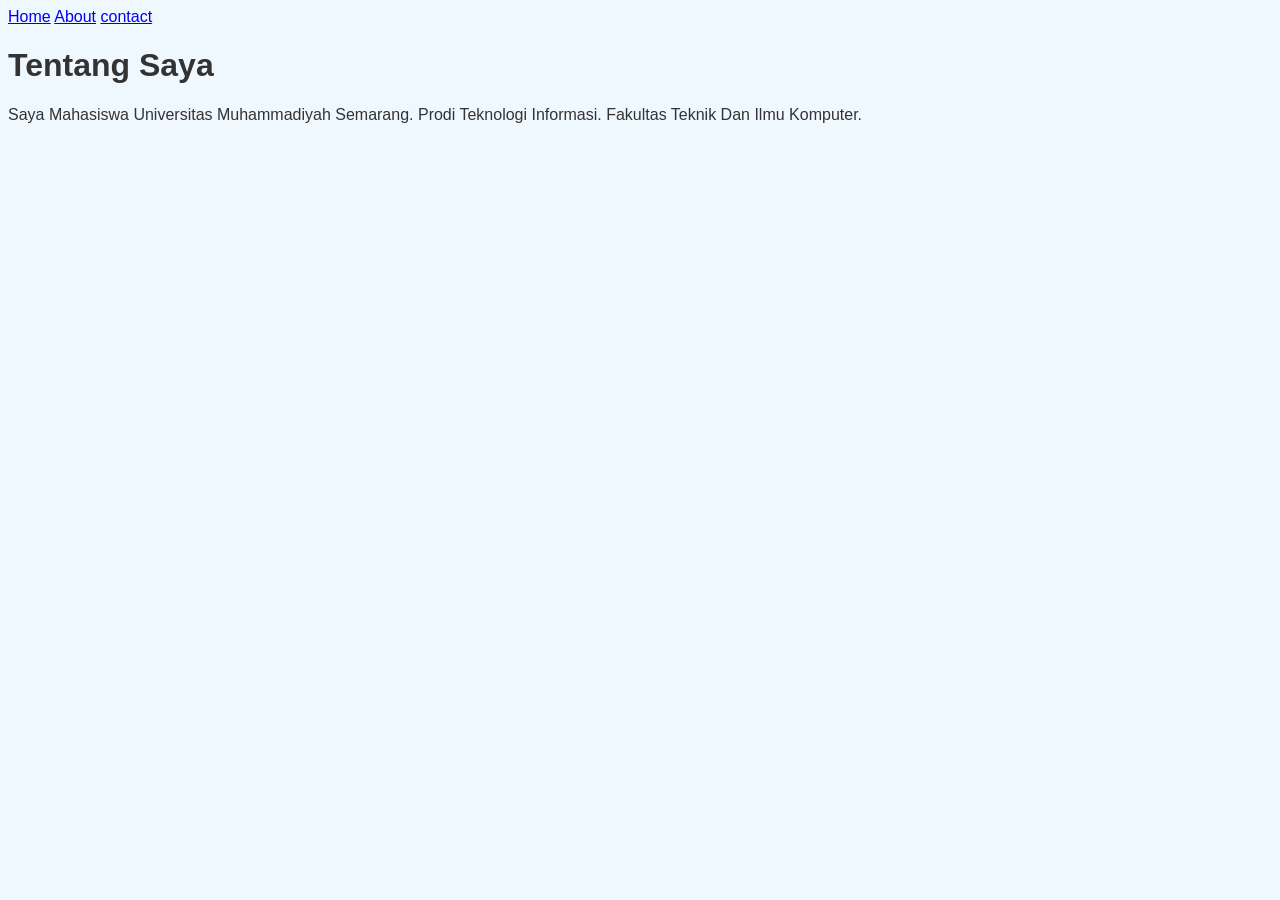
==== about.html @ 960f684a "upload web pertama" ====
<!DOCTYPE html>
<html lang="id">
<head>
    <meta charset="UTF-8">
    <title>ABOUT MY SELF</title>
    <link rel="stlyesheet" href="style.css">
    <style>
        body {
            background-color: #f0f8ff;
            /* ganti warna sesuai selera */
            color: #333;
            /* warna teks */
            font-family: Arial, sans-serif;
        }
    </style>
</head>


<body>
    <nav>
        <a href="index.html" class="active" >Home</a>
         <a href="about.html" class="active" >About</a>
          <a href="contact.html" class="active" >contact</a>

    </nav>
    <div class="container">
        <h1>Tentang Saya</h1>
        <p>Saya Mahasiswa Universitas Muhammadiyah Semarang.
            Prodi Teknologi Informasi.
            Fakultas Teknik Dan Ilmu Komputer.
        </p>
    </div>
</body>
</html>
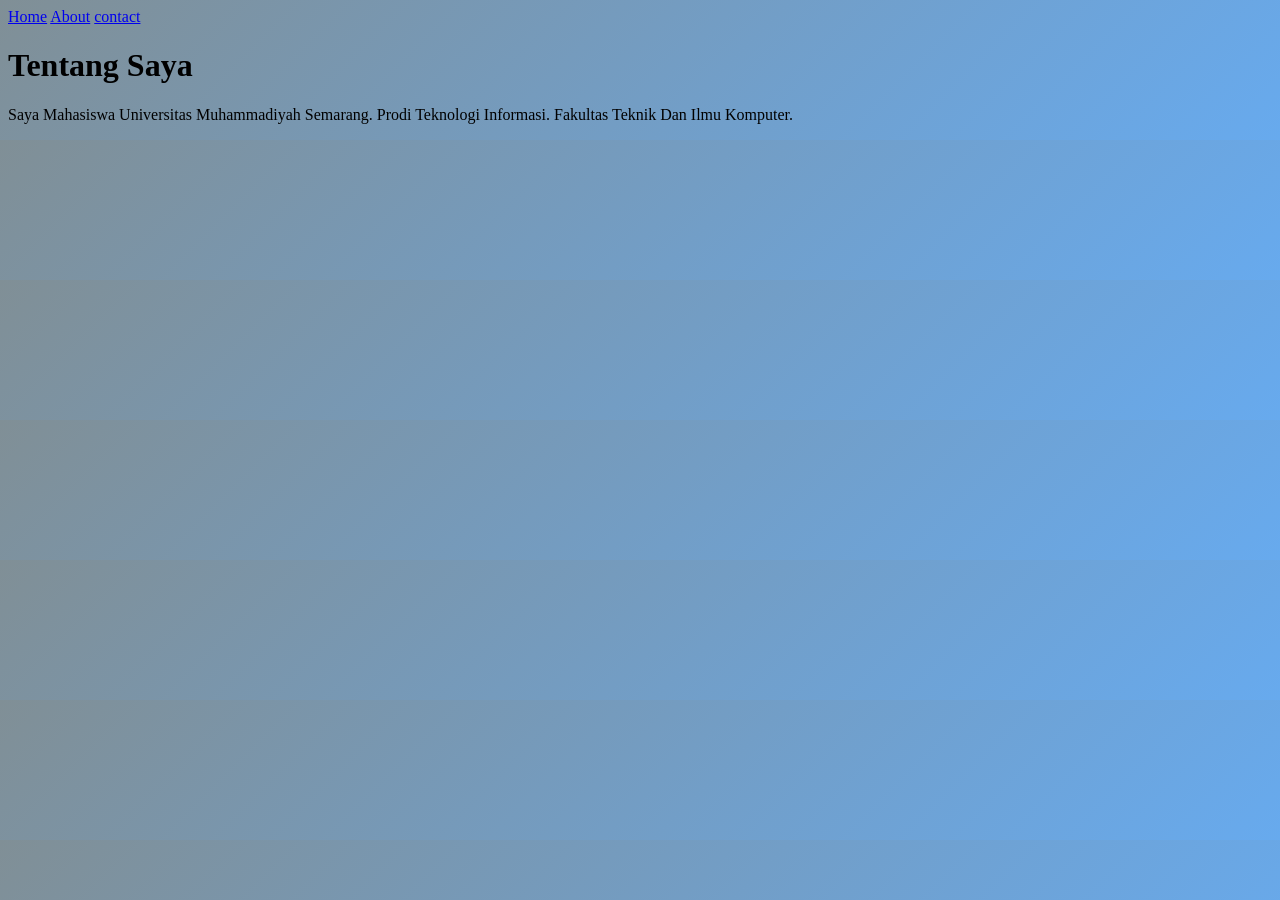
==== commit bcea6223: "update" ====
--- a/about.html
+++ b/about.html
@@ -3,19 +3,8 @@
 <head>
     <meta charset="UTF-8">
     <title>ABOUT MY SELF</title>
-    <link rel="stlyesheet" href="style.css">
-    <style>
-        body {
-            background-color: #f0f8ff;
-            /* ganti warna sesuai selera */
-            color: #333;
-            /* warna teks */
-            font-family: Arial, sans-serif;
-        }
-    </style>
+   <link rel="stylesheet" href="aset/css/style.css">
 </head>
-
-
 <body>
     <nav>
         <a href="index.html" class="active" >Home</a>
--- a/aset/css/style.css
+++ b/aset/css/style.css
@@ -0,0 +1,3 @@
+body {
+  background: linear-gradient(135deg, #808f96, #67aaee);
+}
